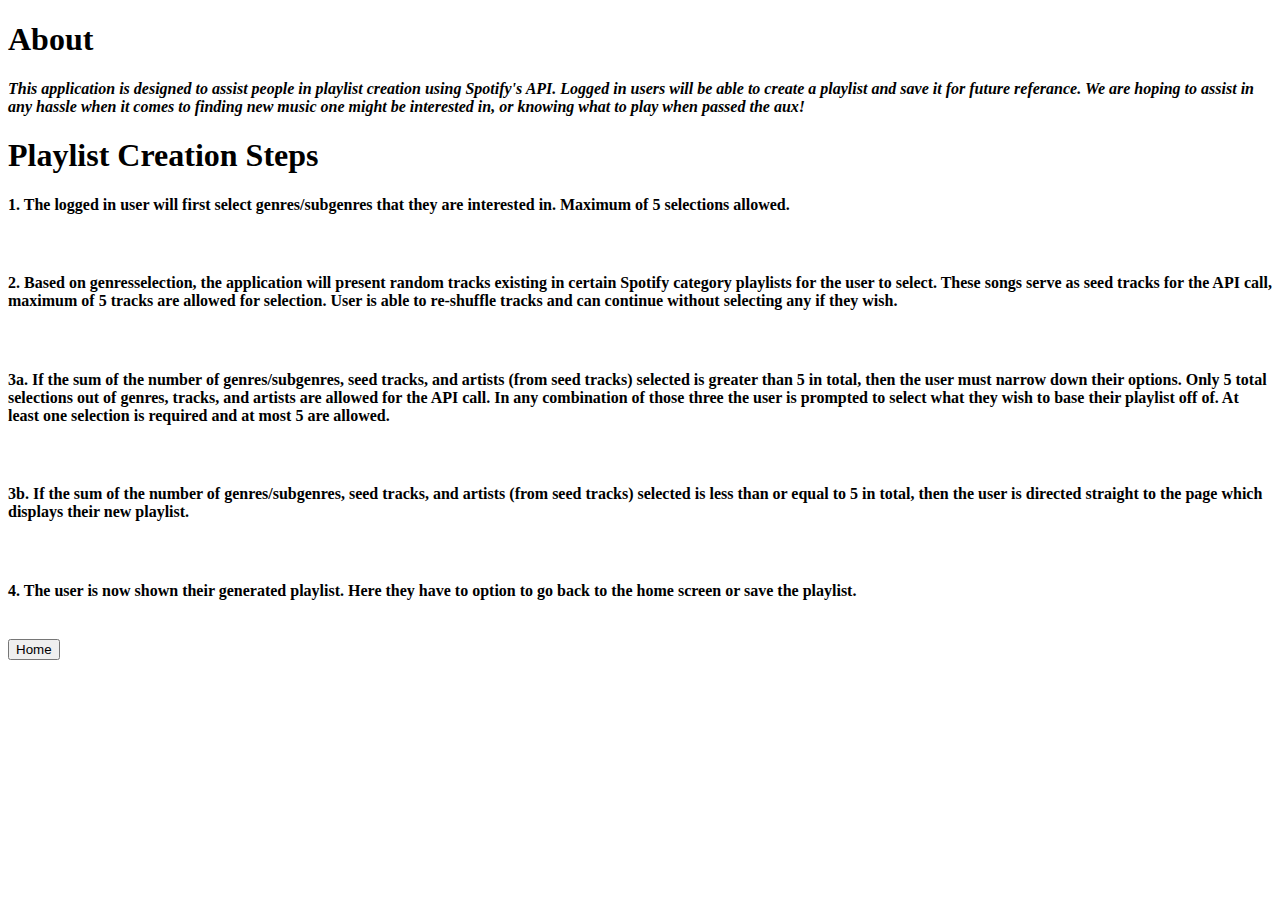
==== templates/about.html @ c4908af1 "implemented changes to css file which will tailor for mobile view. Also added an about endpoint and " ====
<!DOCTYPE html>
<html lang="en">
    <head>
        <meta charset="utf-8">
        <title id="title">Aux Assistant - About</title>
        <link rel= "stylesheet" type= "text/css" href= "{{ url_for('static',filename='styles/main.css') }}">
    </head>
    <body>
        <h1 class="mainSub_title">About</h1>
        <h4 class="about"><em>This application is designed to assist people in playlist creation using Spotify's API. Logged in 
            users will be able to create a playlist and save it for future referance. We are hoping to assist in any hassle when it comes to finding 
            new music one might be interested in, or knowing what to play when passed the aux!
        </em></h4>
        <h1 class="mainSub_title">Playlist Creation Steps</h1>
        <h4 class="about">1. The logged in user will first select genres/subgenres that they are interested in. 
            Maximum of 5 selections allowed.
        </h4><br>
        <h4 class="about">2. Based on genresselection, the application will present random tracks existing in certain Spotify category playlists for the user to select. 
            These songs serve as seed tracks for the API call, maximum of 5 tracks are allowed for selection. User is able to re-shuffle 
            tracks and can continue without selecting any if they wish.
        </h4><br>
        <h4 class="about">3a. If the sum of the number of genres/subgenres, seed tracks, and artists (from seed tracks) selected is greater than 5 in total, then 
            the user must narrow down their options. Only 5 total selections out of genres, tracks, and artists are allowed for the API call. 
            In any combination of those three the user is prompted to select what they wish to base their playlist off of. At least one selection is 
            required and at most 5 are allowed.
        </h4><br>
        <h4 class="about">3b. If the sum of the number of genres/subgenres, seed tracks, and artists (from seed tracks) selected is 
            less than or equal to 5 in total, then the user is directed straight to the page which displays their new playlist.
        </h4><br>
        <h4 class="about">4. The user is now shown their generated playlist. Here they have to option to go back to the home screen or 
            save the playlist.
        </h4><br>
        <div style="width:100%; float:left">
            <form method="GET" action="/">
                <input type="submit" class="button" value="Home">
            </form>
        </div>
    </body>
</html>
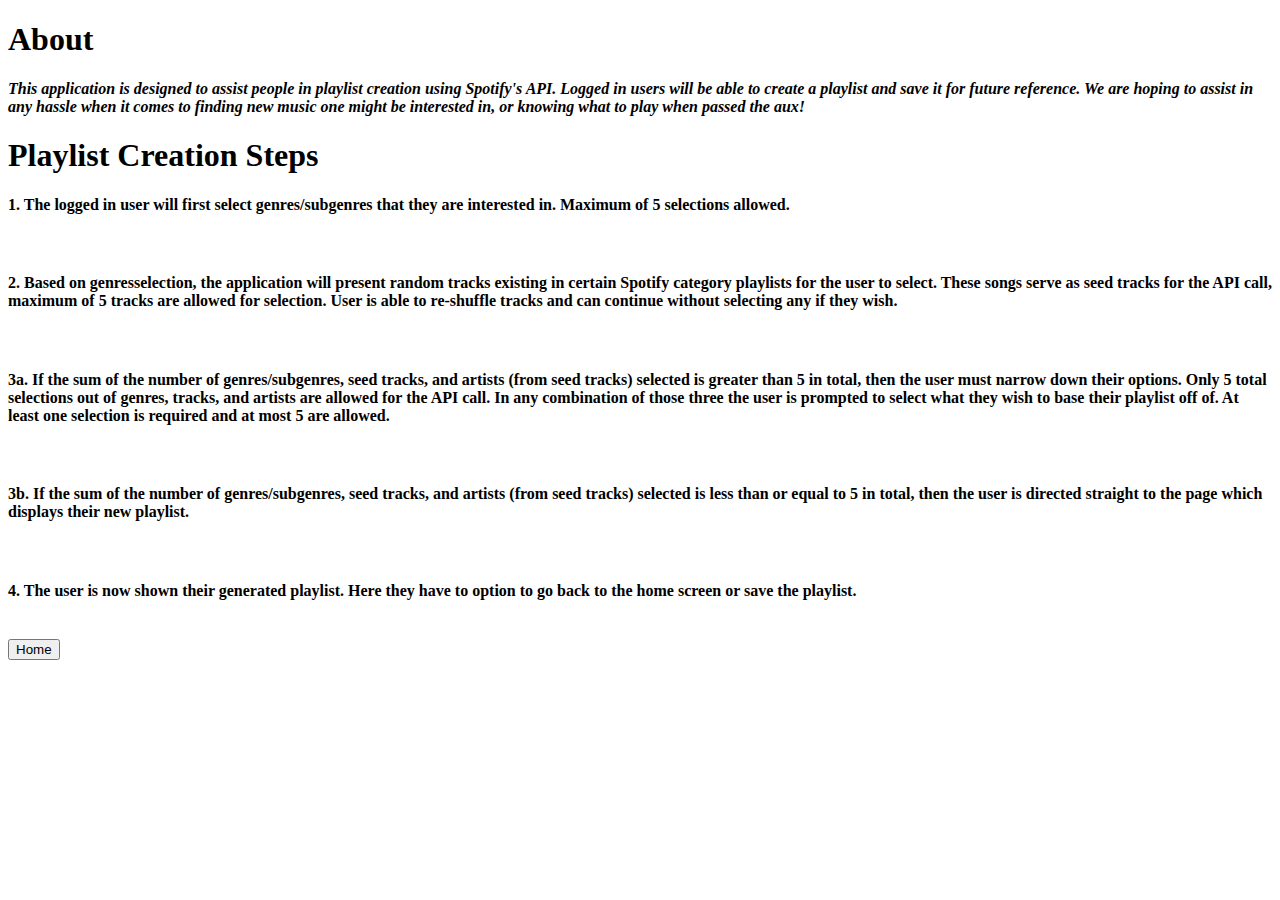
==== commit 7ef1fce6: "README edit" ====
--- a/templates/about.html
+++ b/templates/about.html
@@ -4,36 +4,48 @@
         <meta charset="utf-8">
         <title id="title">Aux Assistant - About</title>
         <link rel= "stylesheet" type= "text/css" href= "{{ url_for('static',filename='styles/main.css') }}">
+        <link rel="icon" type="image/png" sizes="32x32" href="../static/images/favicon.png">
+        <link rel="icon" type="image/png" sizes="16x16" href="../static/images/favicon.png">
     </head>
     <body>
-        <h1 class="mainSub_title">About</h1>
-        <h4 class="about"><em>This application is designed to assist people in playlist creation using Spotify's API. Logged in 
-            users will be able to create a playlist and save it for future referance. We are hoping to assist in any hassle when it comes to finding 
-            new music one might be interested in, or knowing what to play when passed the aux!
-        </em></h4>
-        <h1 class="mainSub_title">Playlist Creation Steps</h1>
-        <h4 class="about">1. The logged in user will first select genres/subgenres that they are interested in. 
-            Maximum of 5 selections allowed.
-        </h4><br>
-        <h4 class="about">2. Based on genresselection, the application will present random tracks existing in certain Spotify category playlists for the user to select. 
-            These songs serve as seed tracks for the API call, maximum of 5 tracks are allowed for selection. User is able to re-shuffle 
-            tracks and can continue without selecting any if they wish.
-        </h4><br>
-        <h4 class="about">3a. If the sum of the number of genres/subgenres, seed tracks, and artists (from seed tracks) selected is greater than 5 in total, then 
-            the user must narrow down their options. Only 5 total selections out of genres, tracks, and artists are allowed for the API call. 
-            In any combination of those three the user is prompted to select what they wish to base their playlist off of. At least one selection is 
-            required and at most 5 are allowed.
-        </h4><br>
-        <h4 class="about">3b. If the sum of the number of genres/subgenres, seed tracks, and artists (from seed tracks) selected is 
-            less than or equal to 5 in total, then the user is directed straight to the page which displays their new playlist.
-        </h4><br>
-        <h4 class="about">4. The user is now shown their generated playlist. Here they have to option to go back to the home screen or 
-            save the playlist.
-        </h4><br>
-        <div style="width:100%; float:left">
-            <form method="GET" action="/">
-                <input type="submit" class="button" value="Home">
-            </form>
+        <div id="loader" style="display:none"></div>
+        <div id="body">
+            <h1 class="mainSub_title">About</h1>
+            <h4 class="about"><em>This application is designed to assist people in playlist creation using Spotify's API. Logged in 
+                users will be able to create a playlist and save it for future reference. We are hoping to assist in any hassle when it comes to finding 
+                new music one might be interested in, or knowing what to play when passed the aux!
+            </em></h4>
+            <h1 class="mainSub_title">Playlist Creation Steps</h1>
+            <h4 class="about">1. The logged in user will first select genres/subgenres that they are interested in. 
+                Maximum of 5 selections allowed.
+            </h4><br>
+            <h4 class="about">2. Based on genresselection, the application will present random tracks existing in certain Spotify category playlists for the user to select. 
+                These songs serve as seed tracks for the API call, maximum of 5 tracks are allowed for selection. User is able to re-shuffle 
+                tracks and can continue without selecting any if they wish.
+            </h4><br>
+            <h4 class="about">3a. If the sum of the number of genres/subgenres, seed tracks, and artists (from seed tracks) selected is greater than 5 in total, then 
+                the user must narrow down their options. Only 5 total selections out of genres, tracks, and artists are allowed for the API call. 
+                In any combination of those three the user is prompted to select what they wish to base their playlist off of. At least one selection is 
+                required and at most 5 are allowed.
+            </h4><br>
+            <h4 class="about">3b. If the sum of the number of genres/subgenres, seed tracks, and artists (from seed tracks) selected is 
+                less than or equal to 5 in total, then the user is directed straight to the page which displays their new playlist.
+            </h4><br>
+            <h4 class="about">4. The user is now shown their generated playlist. Here they have to option to go back to the home screen or 
+                save the playlist.
+            </h4><br>
+            <div style="width:100%; float:left">
+                <form method="GET" action="/">
+                    <input type="submit" class="button" value="Home" onclick="load()">
+                </form>
+            </div>
         </div>
+        <script>
+            // Function which handles the display of the loading visual
+            function load() {
+                document.getElementById("loader").style.display = 'block';
+                document.getElementById("body").style.display = 'none';
+            }
+        </script>
     </body>
 </html>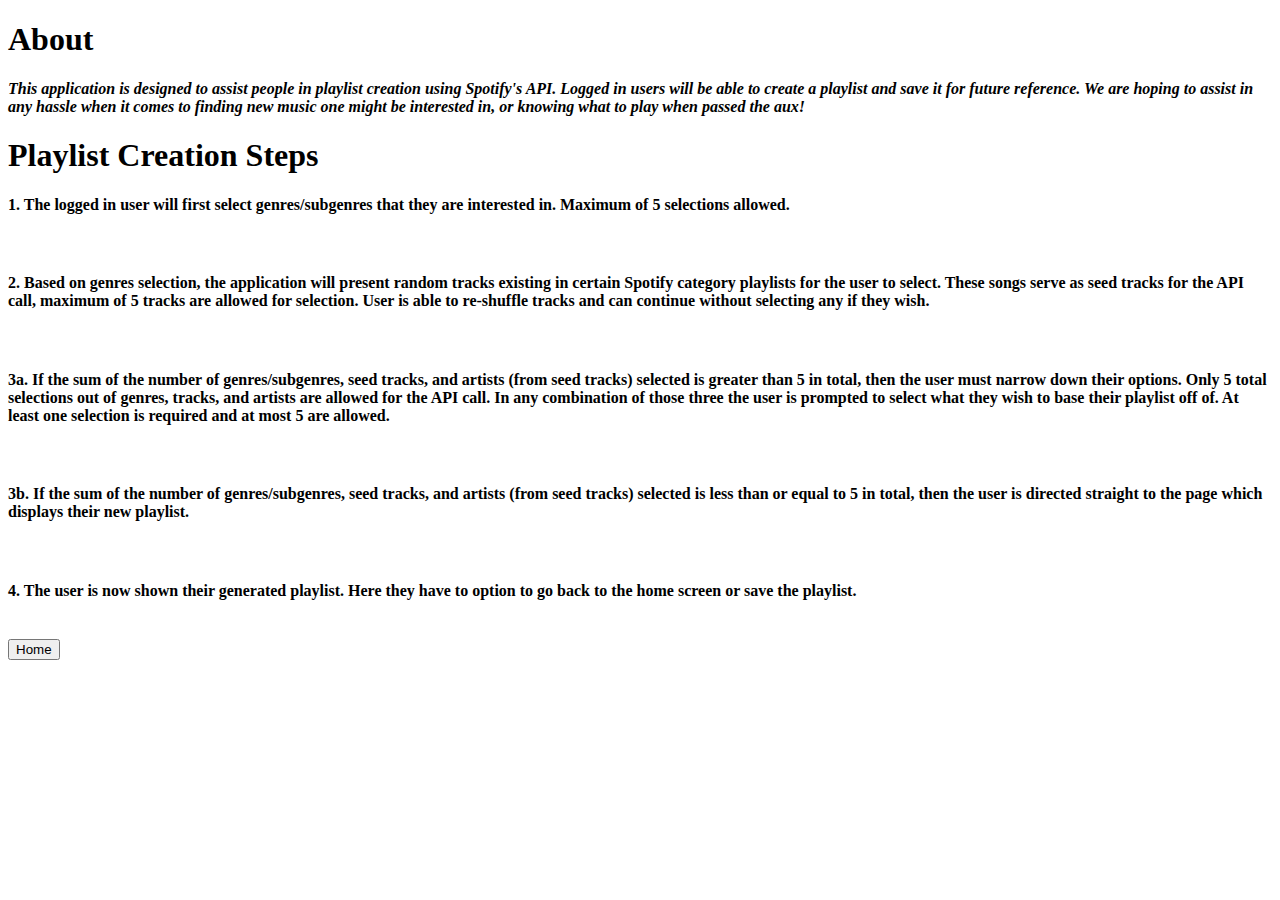
==== commit f23497ae: "about page text fix" ====
--- a/templates/about.html
+++ b/templates/about.html
@@ -1,51 +1,87 @@
 <!DOCTYPE html>
 <html lang="en">
-    <head>
-        <meta charset="utf-8">
-        <title id="title">Aux Assistant - About</title>
-        <link rel= "stylesheet" type= "text/css" href= "{{ url_for('static',filename='styles/main.css') }}">
-        <link rel="icon" type="image/png" sizes="32x32" href="../static/images/favicon.png">
-        <link rel="icon" type="image/png" sizes="16x16" href="../static/images/favicon.png">
-    </head>
-    <body>
-        <div id="loader" style="display:none"></div>
-        <div id="body">
-            <h1 class="mainSub_title">About</h1>
-            <h4 class="about"><em>This application is designed to assist people in playlist creation using Spotify's API. Logged in 
-                users will be able to create a playlist and save it for future reference. We are hoping to assist in any hassle when it comes to finding 
-                new music one might be interested in, or knowing what to play when passed the aux!
-            </em></h4>
-            <h1 class="mainSub_title">Playlist Creation Steps</h1>
-            <h4 class="about">1. The logged in user will first select genres/subgenres that they are interested in. 
-                Maximum of 5 selections allowed.
-            </h4><br>
-            <h4 class="about">2. Based on genresselection, the application will present random tracks existing in certain Spotify category playlists for the user to select. 
-                These songs serve as seed tracks for the API call, maximum of 5 tracks are allowed for selection. User is able to re-shuffle 
-                tracks and can continue without selecting any if they wish.
-            </h4><br>
-            <h4 class="about">3a. If the sum of the number of genres/subgenres, seed tracks, and artists (from seed tracks) selected is greater than 5 in total, then 
-                the user must narrow down their options. Only 5 total selections out of genres, tracks, and artists are allowed for the API call. 
-                In any combination of those three the user is prompted to select what they wish to base their playlist off of. At least one selection is 
-                required and at most 5 are allowed.
-            </h4><br>
-            <h4 class="about">3b. If the sum of the number of genres/subgenres, seed tracks, and artists (from seed tracks) selected is 
-                less than or equal to 5 in total, then the user is directed straight to the page which displays their new playlist.
-            </h4><br>
-            <h4 class="about">4. The user is now shown their generated playlist. Here they have to option to go back to the home screen or 
-                save the playlist.
-            </h4><br>
-            <div style="width:100%; float:left">
-                <form method="GET" action="/">
-                    <input type="submit" class="button" value="Home" onclick="load()">
-                </form>
-            </div>
-        </div>
-        <script>
-            // Function which handles the display of the loading visual
-            function load() {
-                document.getElementById("loader").style.display = 'block';
-                document.getElementById("body").style.display = 'none';
-            }
-        </script>
-    </body>
-</html>+  <head>
+    <meta charset="utf-8" />
+    <title id="title">Aux Assistant - About</title>
+    <link
+      rel="stylesheet"
+      type="text/css"
+      href="{{ url_for('static',filename='styles/main.css') }}"
+    />
+    <link
+      rel="icon"
+      type="image/png"
+      sizes="32x32"
+      href="../static/images/favicon.png"
+    />
+    <link
+      rel="icon"
+      type="image/png"
+      sizes="16x16"
+      href="../static/images/favicon.png"
+    />
+  </head>
+  <body>
+    <div id="loader" style="display: none"></div>
+    <div id="body">
+      <h1 class="mainSub_title">About</h1>
+      <h4 class="about">
+        <em
+          >This application is designed to assist people in playlist creation
+          using Spotify's API. Logged in users will be able to create a playlist
+          and save it for future reference. We are hoping to assist in any
+          hassle when it comes to finding new music one might be interested in,
+          or knowing what to play when passed the aux!
+        </em>
+      </h4>
+      <h1 class="mainSub_title">Playlist Creation Steps</h1>
+      <h4 class="about">
+        1. The logged in user will first select genres/subgenres that they are
+        interested in. Maximum of 5 selections allowed.
+      </h4>
+      <br />
+      <h4 class="about">
+        2. Based on genres selection, the application will present random tracks
+        existing in certain Spotify category playlists for the user to select.
+        These songs serve as seed tracks for the API call, maximum of 5 tracks
+        are allowed for selection. User is able to re-shuffle tracks and can
+        continue without selecting any if they wish.
+      </h4>
+      <br />
+      <h4 class="about">
+        3a. If the sum of the number of genres/subgenres, seed tracks, and
+        artists (from seed tracks) selected is greater than 5 in total, then the
+        user must narrow down their options. Only 5 total selections out of
+        genres, tracks, and artists are allowed for the API call. In any
+        combination of those three the user is prompted to select what they wish
+        to base their playlist off of. At least one selection is required and at
+        most 5 are allowed.
+      </h4>
+      <br />
+      <h4 class="about">
+        3b. If the sum of the number of genres/subgenres, seed tracks, and
+        artists (from seed tracks) selected is less than or equal to 5 in total,
+        then the user is directed straight to the page which displays their new
+        playlist.
+      </h4>
+      <br />
+      <h4 class="about">
+        4. The user is now shown their generated playlist. Here they have to
+        option to go back to the home screen or save the playlist.
+      </h4>
+      <br />
+      <div style="width: 100%; float: left">
+        <form method="GET" action="/">
+          <input type="submit" class="button" value="Home" onclick="load()" />
+        </form>
+      </div>
+    </div>
+    <script>
+      // Function which handles the display of the loading visual
+      function load() {
+        document.getElementById("loader").style.display = "block";
+        document.getElementById("body").style.display = "none";
+      }
+    </script>
+  </body>
+</html>
